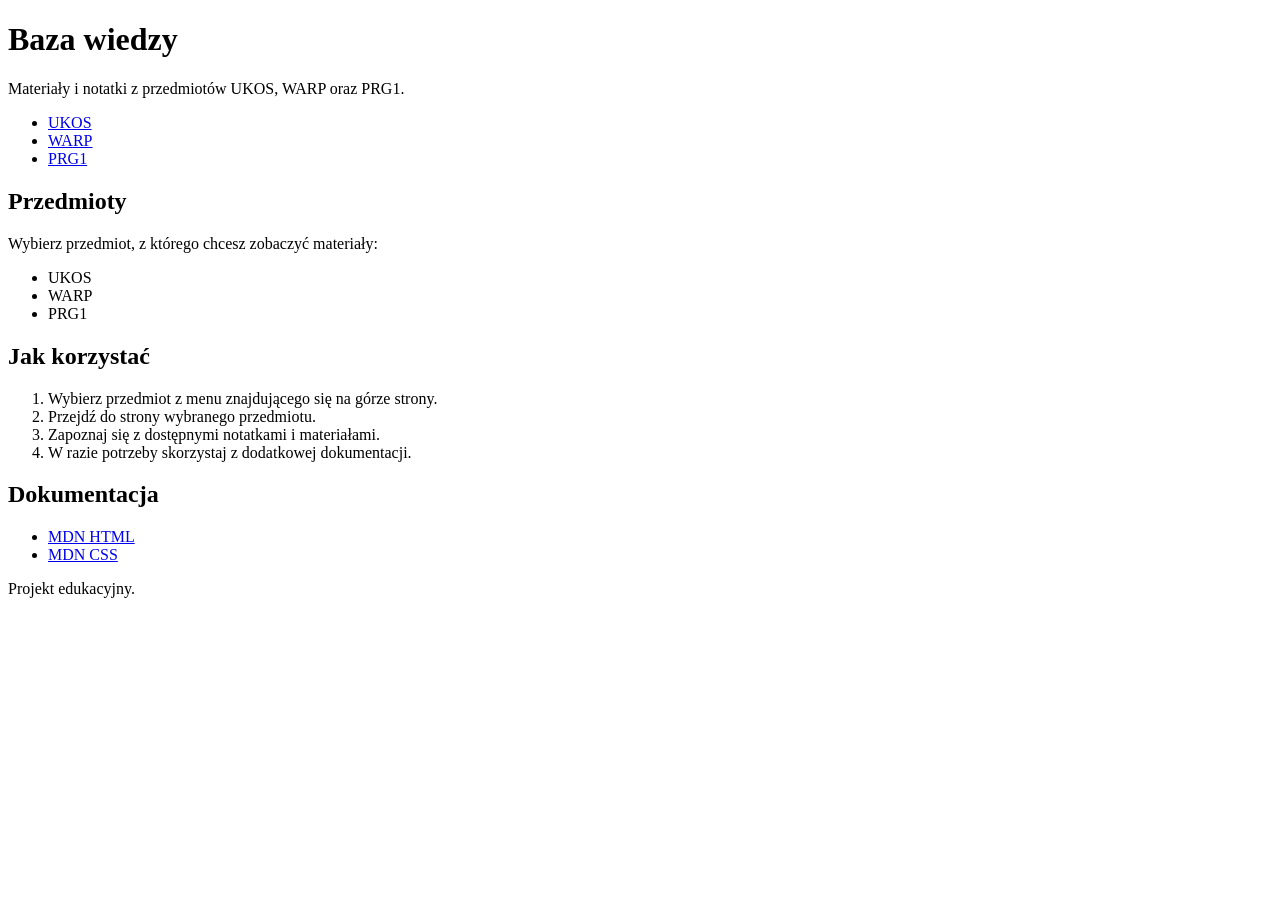
==== index.html @ 29553d2e "aa" ====
<!DOCTYPE html>
<html lang="pl">
<head>
    <meta charset="UTF-8">
    <meta name="viewport" content="width=device-width, initial-scale=1.0">
    <title>Baza wiedzy – UKOS, WARP, PRG1</title>
</head>
<body>

    <header>
        <h1>Baza wiedzy</h1>
        <p>Materiały i notatki z przedmiotów UKOS, WARP oraz PRG1.</p>
    </header>

    <nav>
        <ul>
            <li><a href="pages/ukos.html">UKOS</a></li>
            <li><a href="pages/warp.html">WARP</a></li>
            <li><a href="pages/prg1.html">PRG1</a></li>
        </ul>
    </nav>

    <main>

        <section>
            <h2>Przedmioty</h2>
            <p>Wybierz przedmiot, z którego chcesz zobaczyć materiały:</p>

            <ul>
                <li>UKOS</li>
                <li>WARP</li>
                <li>PRG1</li>
            </ul>
        </section>

        <section>
            <h2>Jak korzystać</h2>

            <ol>
                <li>Wybierz przedmiot z menu znajdującego się na górze strony.</li>
                <li>Przejdź do strony wybranego przedmiotu.</li>
                <li>Zapoznaj się z dostępnymi notatkami i materiałami.</li>
                <li>W razie potrzeby skorzystaj z dodatkowej dokumentacji.</li>
            </ol>
        </section>

        <section>
            <h2>Dokumentacja</h2>

            <ul>
                <li>
                    <a href="https://developer.mozilla.org/en-US/docs/Web/HTML" target="_blank" rel="noopener noreferrer">
                        MDN HTML
                    </a>
                </li>
                <li>
                    <a href="https://developer.mozilla.org/en-US/docs/Web/CSS" target="_blank" rel="noopener noreferrer">
                        MDN CSS
                    </a>
                </li>
            </ul>
        </section>

    </main>

    <footer>
        <p>Projekt edukacyjny.</p>
    </footer>

</body>
</html>
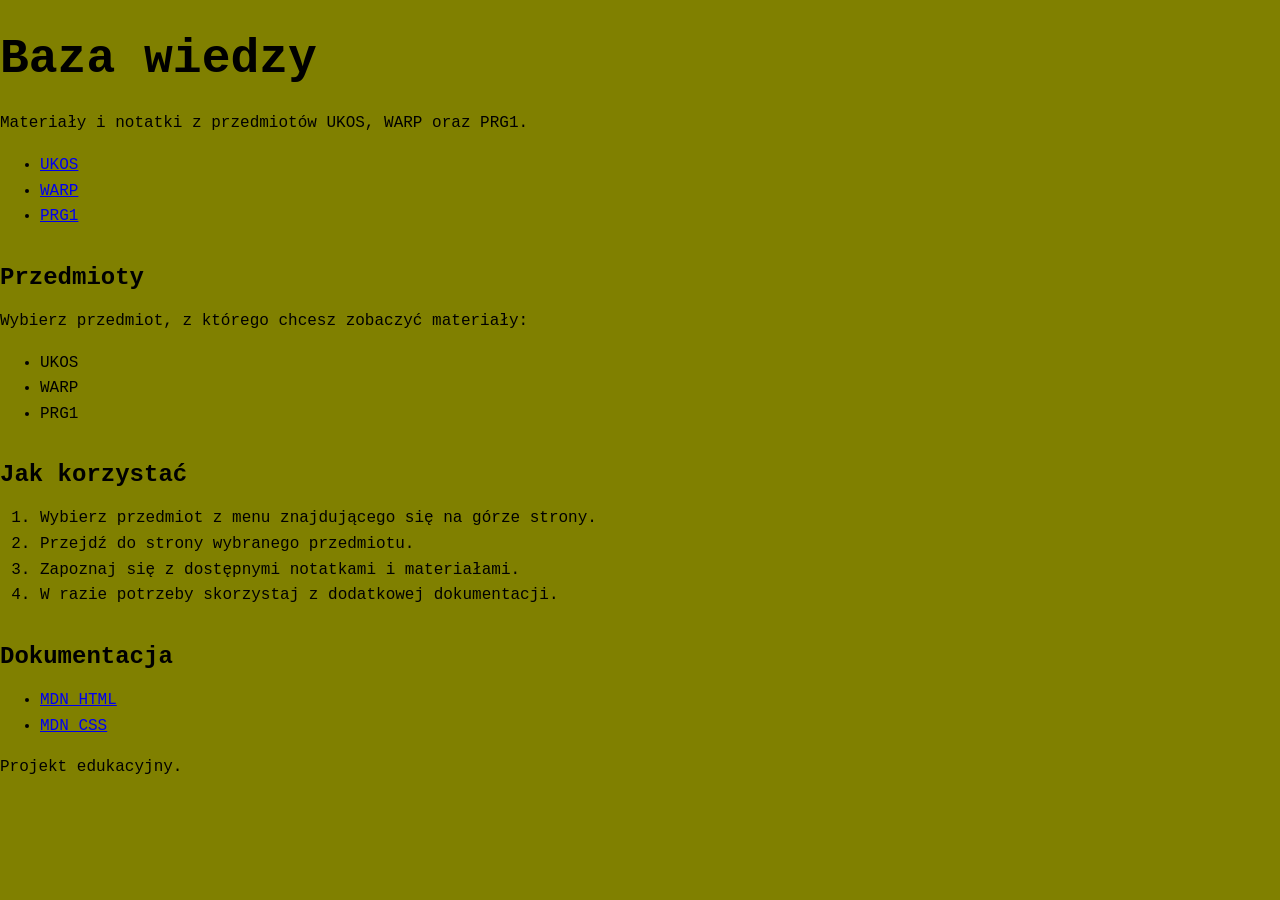
==== commit b2a93bf8: "zmiana index.html oraz styles.css" ====
--- a/index.html
+++ b/index.html
@@ -5,6 +5,7 @@
     <meta charset="UTF-8">
     <meta name="viewport" content="width=device-width, initial-scale=1.0">
     <title>Baza wiedzy – UKOS, WARP, PRG1</title>
+    <link rel="stylesheet" href="styles.css">
 </head>
 <body>
 
@@ -24,7 +25,7 @@
     <main>
 
         <section>
-            <h2>Przedmioty</h2>
+            <h3>Przedmioty</h3>
             <p>Wybierz przedmiot, z którego chcesz zobaczyć materiały:</p>
 
             <ul>
@@ -35,7 +36,7 @@
         </section>
 
         <section>
-            <h2>Jak korzystać</h2>
+            <h3>Jak korzystać</h3>
 
             <ol>
                 <li>Wybierz przedmiot z menu znajdującego się na górze strony.</li>
@@ -46,16 +47,16 @@
         </section>
 
         <section>
-            <h2>Dokumentacja</h2>
+            <h3>Dokumentacja</h3>
 
             <ul>
                 <li>
-                    <a href="https://developer.mozilla.org/en-US/docs/Web/HTML" target="_blank" rel="noopener noreferrer">
+                    <a id="link" href="https://developer.mozilla.org/en-US/docs/Web/HTML">
                         MDN HTML
                     </a>
                 </li>
                 <li>
-                    <a href="https://developer.mozilla.org/en-US/docs/Web/CSS" target="_blank" rel="noopener noreferrer">
+                    <a id="link" href="https://developer.mozilla.org/en-US/docs/Web/CSS">
                         MDN CSS
                     </a>
                 </li>
--- a/styles.css
+++ b/styles.css
@@ -0,0 +1,40 @@
+body{
+    background-color:olive;
+    margin: 0 auto;
+    font-family: 'Courier New', Courier, monospace;
+}
+a:hover{
+    color: black;
+    background-color: white;
+    outline: 3px solid blue;
+}
+a:focus-visible {
+  outline: 3px solid black;
+  border-radius: 2px;
+  background-color: white;
+  color: black;
+}
+body {
+  font-size: 1rem; /* 16px */
+  line-height: 1.6;
+}
+
+h1 {
+  font-size: clamp(2rem, 4vw + 1rem, 3rem);
+  line-height: 1.15;
+  margin-bottom: 1.5rem;
+}
+
+h2 {
+  font-size: clamp(1.5rem, 2.5vw + 1rem, 2rem);
+  line-height: 1.25;
+  margin-top: 3rem;
+  margin-bottom: 1rem;
+}
+
+h3 {
+  font-size: clamp(1.125rem, 1.5vw + 1rem, 1.5rem);
+  line-height: 1.3;
+  margin-top: 2rem;
+  margin-bottom: 0.75rem;
+}
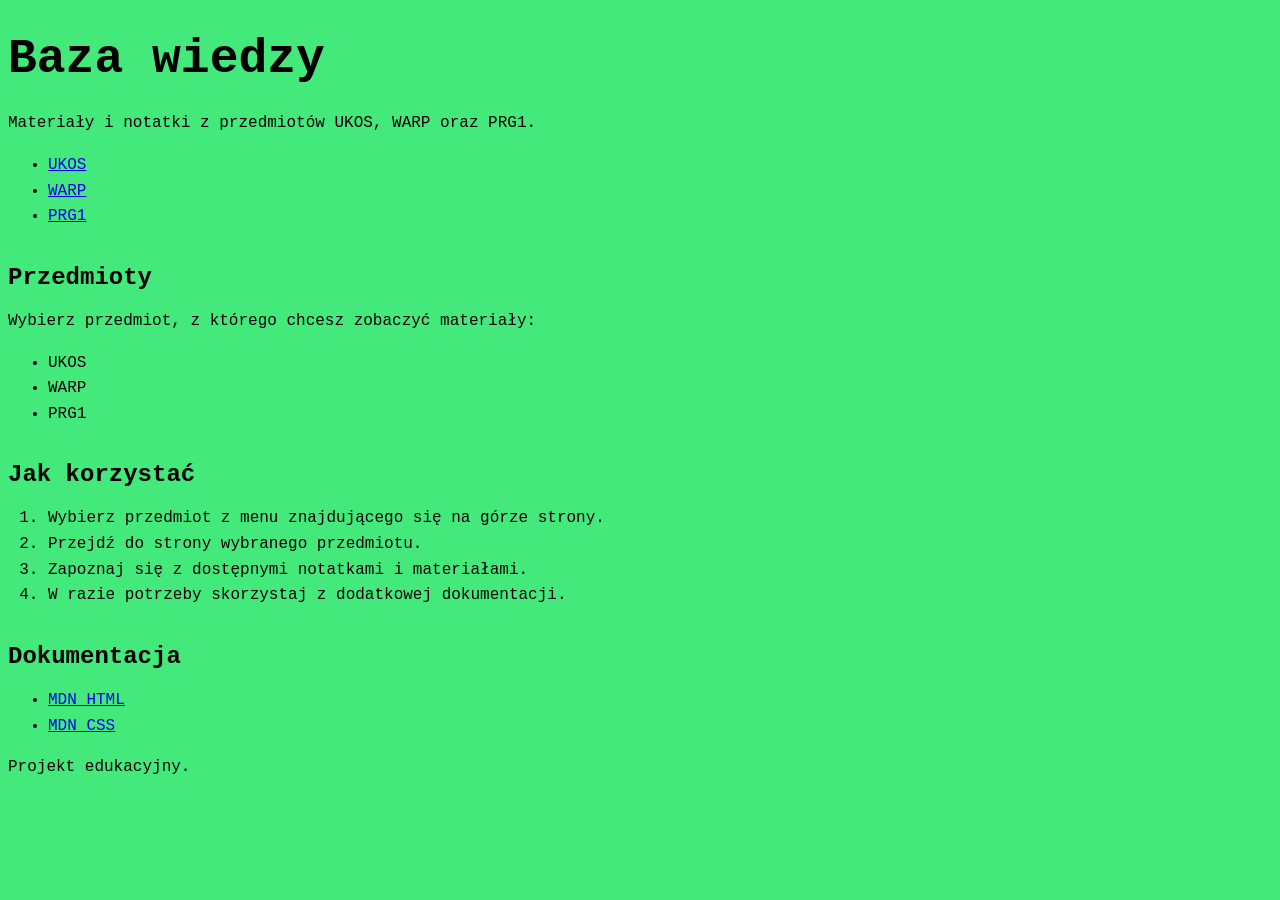
==== commit 73dc7f90: "poprawki" ====
--- a/index.html
+++ b/index.html
@@ -16,9 +16,9 @@
 
     <nav>
         <ul>
-            <li><a href="pages/ukos.html">UKOS</a></li>
-            <li><a href="pages/warp.html">WARP</a></li>
-            <li><a href="pages/prg1.html">PRG1</a></li>
+            <li><a href="pages/bash.html">UKOS</a></li>
+            <li><a href="pages/git.html">WARP</a></li>
+            <li><a href="pages/dotnet-cli.html">PRG1</a></li>
         </ul>
     </nav>
 
--- a/styles.css
+++ b/styles.css
@@ -1,7 +1,8 @@
 body{
-    background-color:olive;
-    margin: 0 auto;
+    background-color:rgb(68, 233, 123);
     font-family: 'Courier New', Courier, monospace;
+    margin: left;
+    max-width: 700px;
 }
 a:hover{
     color: black;
@@ -38,3 +39,18 @@
   margin-top: 2rem;
   margin-bottom: 0.75rem;
 }
+table{
+  border: 3px solid black;
+
+}
+thead{
+  color: black;
+  font-size: 16px;
+}
+td{
+    border: 3px solid black;
+}
+
+
+
+
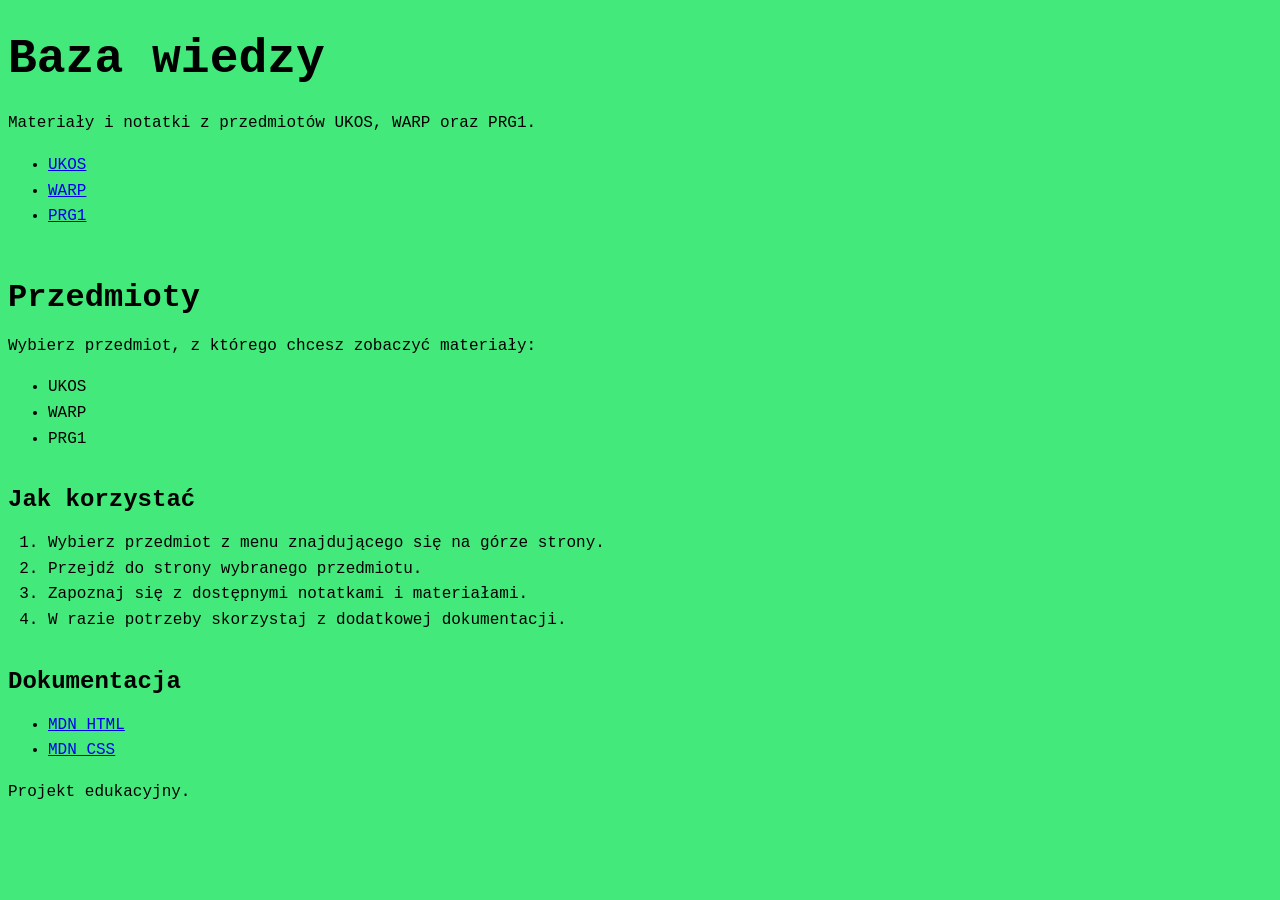
==== commit 939d7ffb: "poprawki vol.2 poprawki po walidatorze" ====
--- a/index.html
+++ b/index.html
@@ -25,7 +25,7 @@
     <main>
 
         <section>
-            <h3>Przedmioty</h3>
+            <h2>Przedmioty</h2>
             <p>Wybierz przedmiot, z którego chcesz zobaczyć materiały:</p>
 
             <ul>
@@ -51,12 +51,12 @@
 
             <ul>
                 <li>
-                    <a id="link" href="https://developer.mozilla.org/en-US/docs/Web/HTML">
+                    <a class="link" href="https://developer.mozilla.org/en-US/docs/Web/HTML">
                         MDN HTML
                     </a>
                 </li>
                 <li>
-                    <a id="link" href="https://developer.mozilla.org/en-US/docs/Web/CSS">
+                    <a class="link" href="https://developer.mozilla.org/en-US/docs/Web/CSS">
                         MDN CSS
                     </a>
                 </li>
